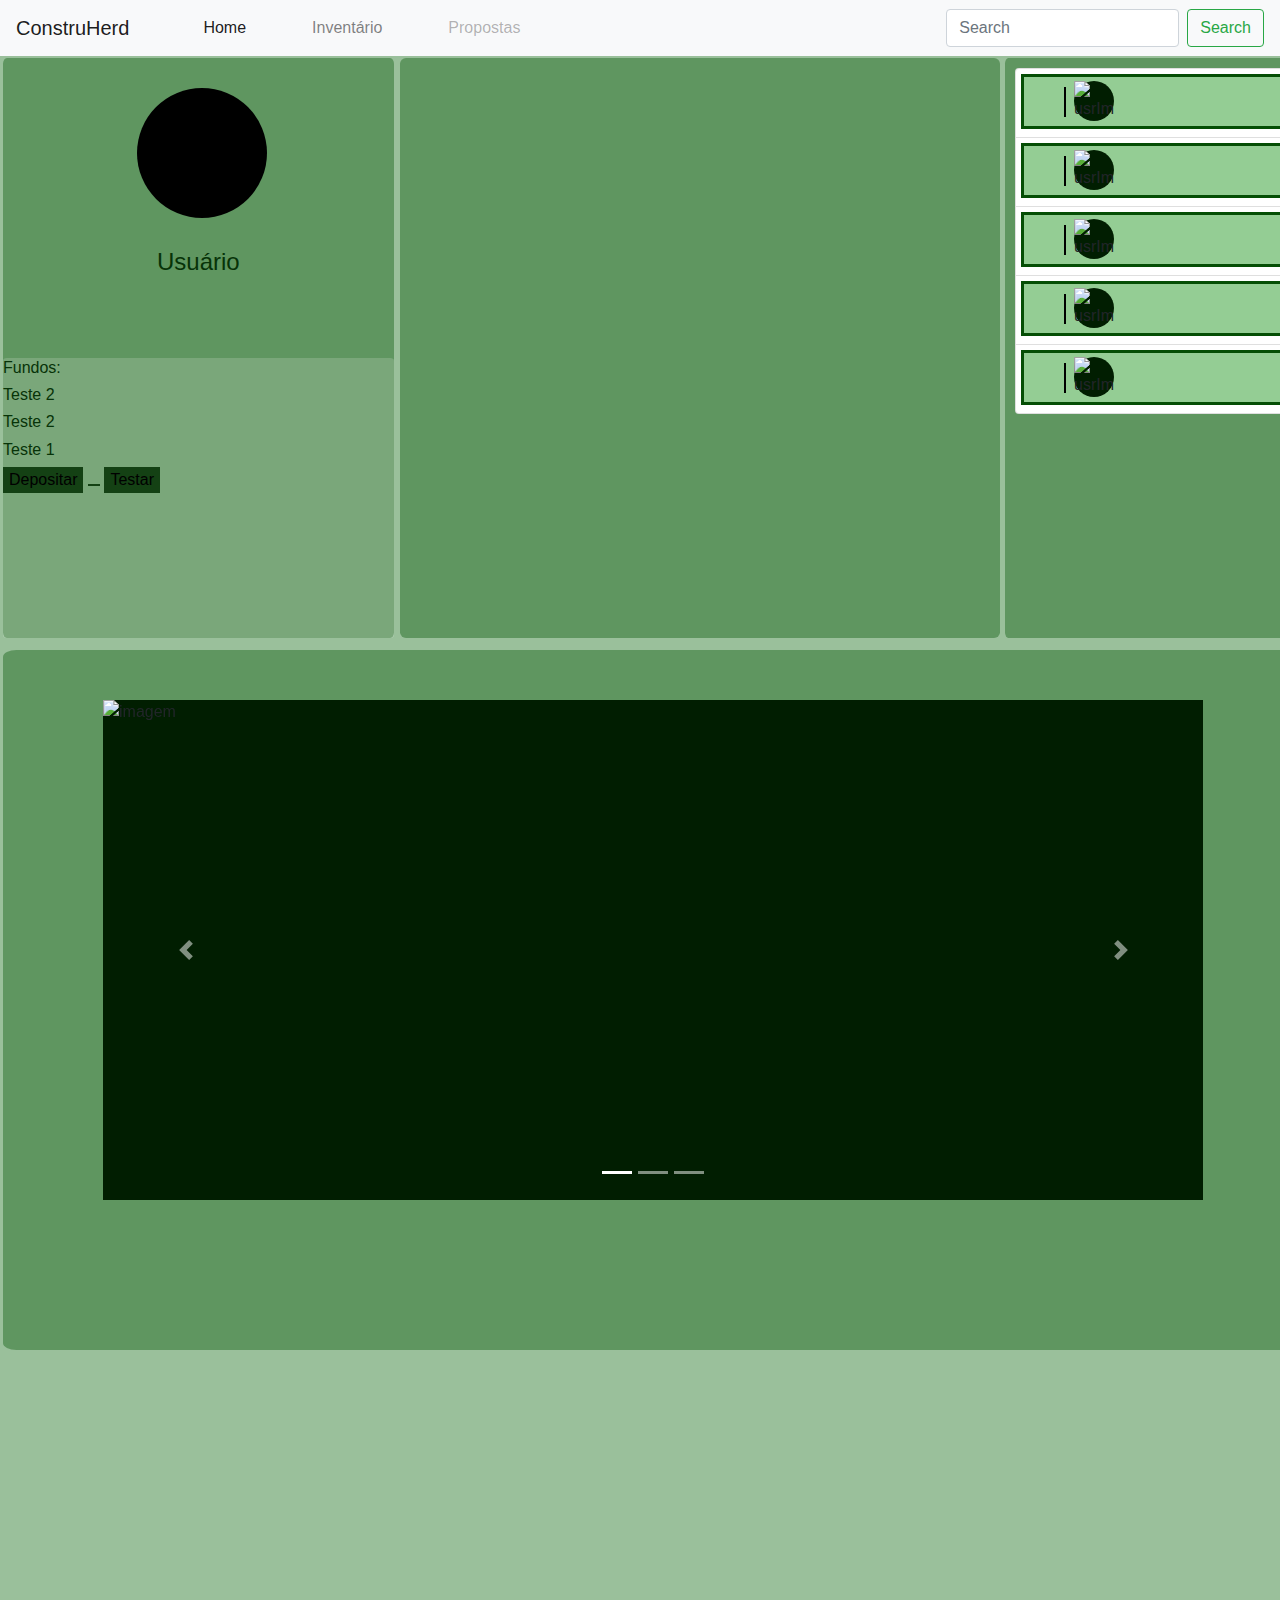
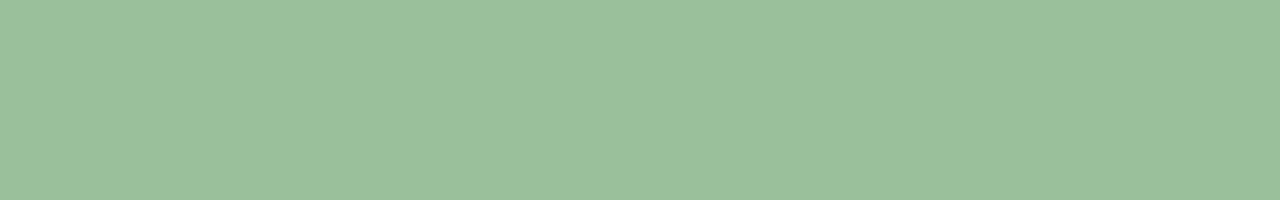
==== home.html @ 1875393d "Add files via upload" ====
<!DOCTYPE html>
<html lang="pt-BR">

<head>
  <meta charset="UTF-8">
  <meta name="viewport" content="width=device-width, initial-scale=1.0">
  <title>Home</title>
  <link rel="stylesheet" href="https://cdn.jsdelivr.net/npm/bootstrap@4.3.1/dist/css/bootstrap.min.css"
    integrity="sha384-ggOyR0iXCbMQv3Xipma34MD+dH/1fQ784/j6cY/iJTQUOhcWr7x9JvoRxT2MZw1T" crossorigin="anonymous">
</head>

<body style="z-index: 1; background-color: #9AC09B; width: 100%; height: 200vh; ">


  <!-- NavBar:  -->
  <nav class="navbar navbar-expand-lg navbar-light bg-light" style="position: fixed; width: 100%; z-index: 3;">
    <a class="navbar-brand" href="http://127.0.0.1:5500/index.html">ConstruHerd</a>
    <button class="navbar-toggler" type="button" data-toggle="collapse" data-target="#navbarSupportedContent"
      aria-controls="navbarSupportedContent" aria-expanded="false" aria-label="Toggle navigation">
      <span class="navbar-toggler-icon"></span>
    </button>

    <div class="collapse navbar-collapse" id="navbarSupportedContent">
      <ul class="navbar-nav mr-auto">

        <!-- Home -->
        <li class="nav-item active" style="position: relative; left: 50px;">
          <a class="nav-link" href="#">Home <span class="sr-only">(current)</span></a>
        </li>

        <!---->
        <li class="nav-item" style="position: relative; left: 100px;">
          <a class="nav-link" href="inventário.html">Inventário</a>
        </li>


        <li class="nav-item" style="position: relative; left: 150px;">
          <a class="nav-link disabled" href="#" tabindex="-1" aria-disabled="true">Propostas</a>
        </li>
      </ul>

      <form class="form-inline my-2 my-lg-0">
        <input class="form-control mr-sm-2" type="search" placeholder="Search" aria-label="Search">
        <button class="btn btn-outline-success my-2 my-sm-0" type="submit">Search</button>
      </form>
    </div>
  </nav>





  <!--DIV DO CENTRO-->

  <div class="divAnalytic" style=" z-index: 1; position: absolute; width: 600px; height: 580px; top: 58px; align-items: center; background-color: #5F9660;
  left: 400px; border-radius: 1%;"></div>





  <!--DIV DA ESQUERDA-->
  <div class="usrDiv" style="z-index: 2; position: relative; left: 3px; height: 580px; width: 391px;
  top: 58px; color: #073308; background-color: #5F9660; border-radius: 1%;">

    <div class="informações" style="  position: relative;  height: 280px;  width: 391px;  border-radius: 1%;
    background-color: rgba(255, 255, 255, 0.17); top: 300px;">
      <div>
        <h6>Fundos: </h6>
        <h6>Teste 2</h6>
        <h6>Teste 2</h6>
        <h6>Teste 1</h6>
        <button class="button1" style="background-color: #144114; border: #011e01;">Depositar</button>
        <button class="button1" style="background-color: #144114; border: #011e01;"></button>
        <button class="button1" style="background-color: #144114; border: #011e01;">Testar</button>
      </div>
    </div>
    <div class="usrImage" style="position: relative; height: 130px; width: 130px; background-color: black;
    border-radius: 50%; left: 134px; top: -250px;"></div>

    <h4 class="nomeDeUsr" style="position: relative; left: 154px; top: -220px;">Usuário</h4>
  </div>





  <!-- DIV DA DIREITA -->
  <div style="position: relative;  height: 580px;  width: 340px;  left: 1005px;  top: -522px;  border-radius: 1%;
    background-color: #5F9660;">

    <!-- Div de separação dos colocados-->
    <ul class="list-group" style="position: relative;  width: 320px;  left: 10px;top: 10px;">
      
      <!-- Linha da lista-->
      <li class="list-group-item" aria-disabled="true" style="height: 70px;">
        <!-- Div de informações -->
        <div style="position: absolute;width: 308px; height: 55px; left: 5px; top: 5px; border-style: solid; border-color:#054e05 ;
        background-color: #0a8d0a6f; align-items: center;">          
          <!--  Colocação-->
          <div style="position: relative;left: 40px; top: 10px; width: 2px; height: 30px; background-color: black; "></div>
          <!-- Foto so usuário-->
          <div
            style="position: absolute; width: 40px; height: 40px; background-color: #011e01;border-radius: 50%; left: 50px; bottom: 5px;">
            <img src="..." class="d-block w-100" alt="usrImage">
          </div>
        </div>

      </li>

      <li class="list-group-item" style="height: 70px;">
        <!-- Div de informações -->
        <div style="position: absolute;width: 308px; height: 55px; left: 5px; top: 5px; border-style: solid; border-color:#054e05 ;
        background-color: #0a8d0a6f; align-items: center;">          
          <!--  Colocação-->
          <div style="position: relative;left: 40px; top: 10px; width: 2px; height: 30px; background-color: black; "></div>
          <!-- Foto so usuário-->
          <div
            style="position: absolute; width: 40px; height: 40px; background-color: #011e01;border-radius: 50%; left: 50px; bottom: 5px;">
            <img src="..." class="d-block w-100" alt="usrImage">
          </div>
        </div>
      </li>

      <li class="list-group-item" style="height: 70px;">        
        <!-- Div de informações -->
        <div style="position: absolute;width: 308px; height: 55px; left: 5px; top: 5px; border-style: solid; border-color:#054e05 ;
        background-color: #0a8d0a6f; align-items: center;">          
          <!--  Colocação-->
          <div style="position: relative;left: 40px; top: 10px; width: 2px; height: 30px; background-color: black; "></div>
          <!-- Foto so usuário-->
          <div
            style="position: absolute; width: 40px; height: 40px; background-color: #011e01;border-radius: 50%; left: 50px; bottom: 5px;">
            <img src="..." class="d-block w-100" alt="usrImage">
          </div>
        </div>
      </li>

      <li class="list-group-item" style="height: 70px;">
        <!-- Div de informações -->
        <div style="position: absolute;width: 308px; height: 55px; left: 5px; top: 5px; border-style: solid; border-color:#054e05 ;
        background-color: #0a8d0a6f; align-items: center;">          
          <!--  Colocação-->
          <div style="position: relative;left: 40px; top: 10px; width: 2px; height: 30px; background-color: black; "></div>
          <!-- Foto so usuário-->
          <div
            style="position: absolute; width: 40px; height: 40px; background-color: #011e01;border-radius: 50%; left: 50px; bottom: 5px;">
            <img src="..." class="d-block w-100" alt="usrImage">
          </div>
        </div>
      </li>

      <li class="list-group-item" style="height: 70px;">
        <!-- Div de informações -->
        <div style="position: absolute;width: 308px; height: 55px; left: 5px; top: 5px; border-style: solid; border-color:#054e05 ;
        background-color: #0a8d0a6f; align-items: center;">          
          <!--  Colocação-->
          <div style="position: relative;left: 40px; top: 10px; width: 2px; height: 30px; background-color: black; "></div>
          <!-- Foto so usuário-->
          <div
            style="position: absolute; width: 40px; height: 40px; background-color: #011e01;border-radius: 50%; left: 50px; bottom: 5px;">
            <img src="..." class="d-block w-100" alt="usrImage">
          </div>
        </div>
      </li>

    </ul>

  </div>








  <!-- DIV INFERIOR -->
  <div
    style="position: relative; width: 1342px; height: 700px; background-color: #5F9660; top: -510px; left: 3px; border-radius: 1%; ">


    <!-- Slide -->
    <div id="carouselExampleIndicators" class="carousel slide" data-ride="carousel" style="position: relative; top: 50px; width: 1100px;height: 500px;
  left: 100px; background-color: #011e01;">
      <ol class="carousel-indicators">
        <li data-target="#carouselExampleIndicators" data-slide-to="0" class="active"></li>
        <li data-target="#carouselExampleIndicators" data-slide-to="1"></li>
        <li data-target="#carouselExampleIndicators" data-slide-to="2"></li>
      </ol>
      <div class="carousel-inner">
        <div class="carousel-item active">
          <img src="..." class="d-block w-100" alt="imagem" style="width: 200px;">
        </div>
        <div class="carousel-item">
          <img src="..." class="d-block w-100" alt="...">
        </div>
        <div class="carousel-item">
          <img src="..." class="d-block w-100" alt="...">
        </div>
      </div>
      <a class="carousel-control-prev" href="#carouselExampleIndicators" role="button" data-slide="prev">
        <span class="carousel-control-prev-icon" aria-hidden="true"></span>
        <span class="sr-only">Previous</span>
      </a>
      <a class="carousel-control-next" href="#carouselExampleIndicators" role="button" data-slide="next">
        <span class="carousel-control-next-icon" aria-hidden="true"></span>
        <span class="sr-only">Next</span>
      </a>
    </div>
  </div>





</body>

</html>
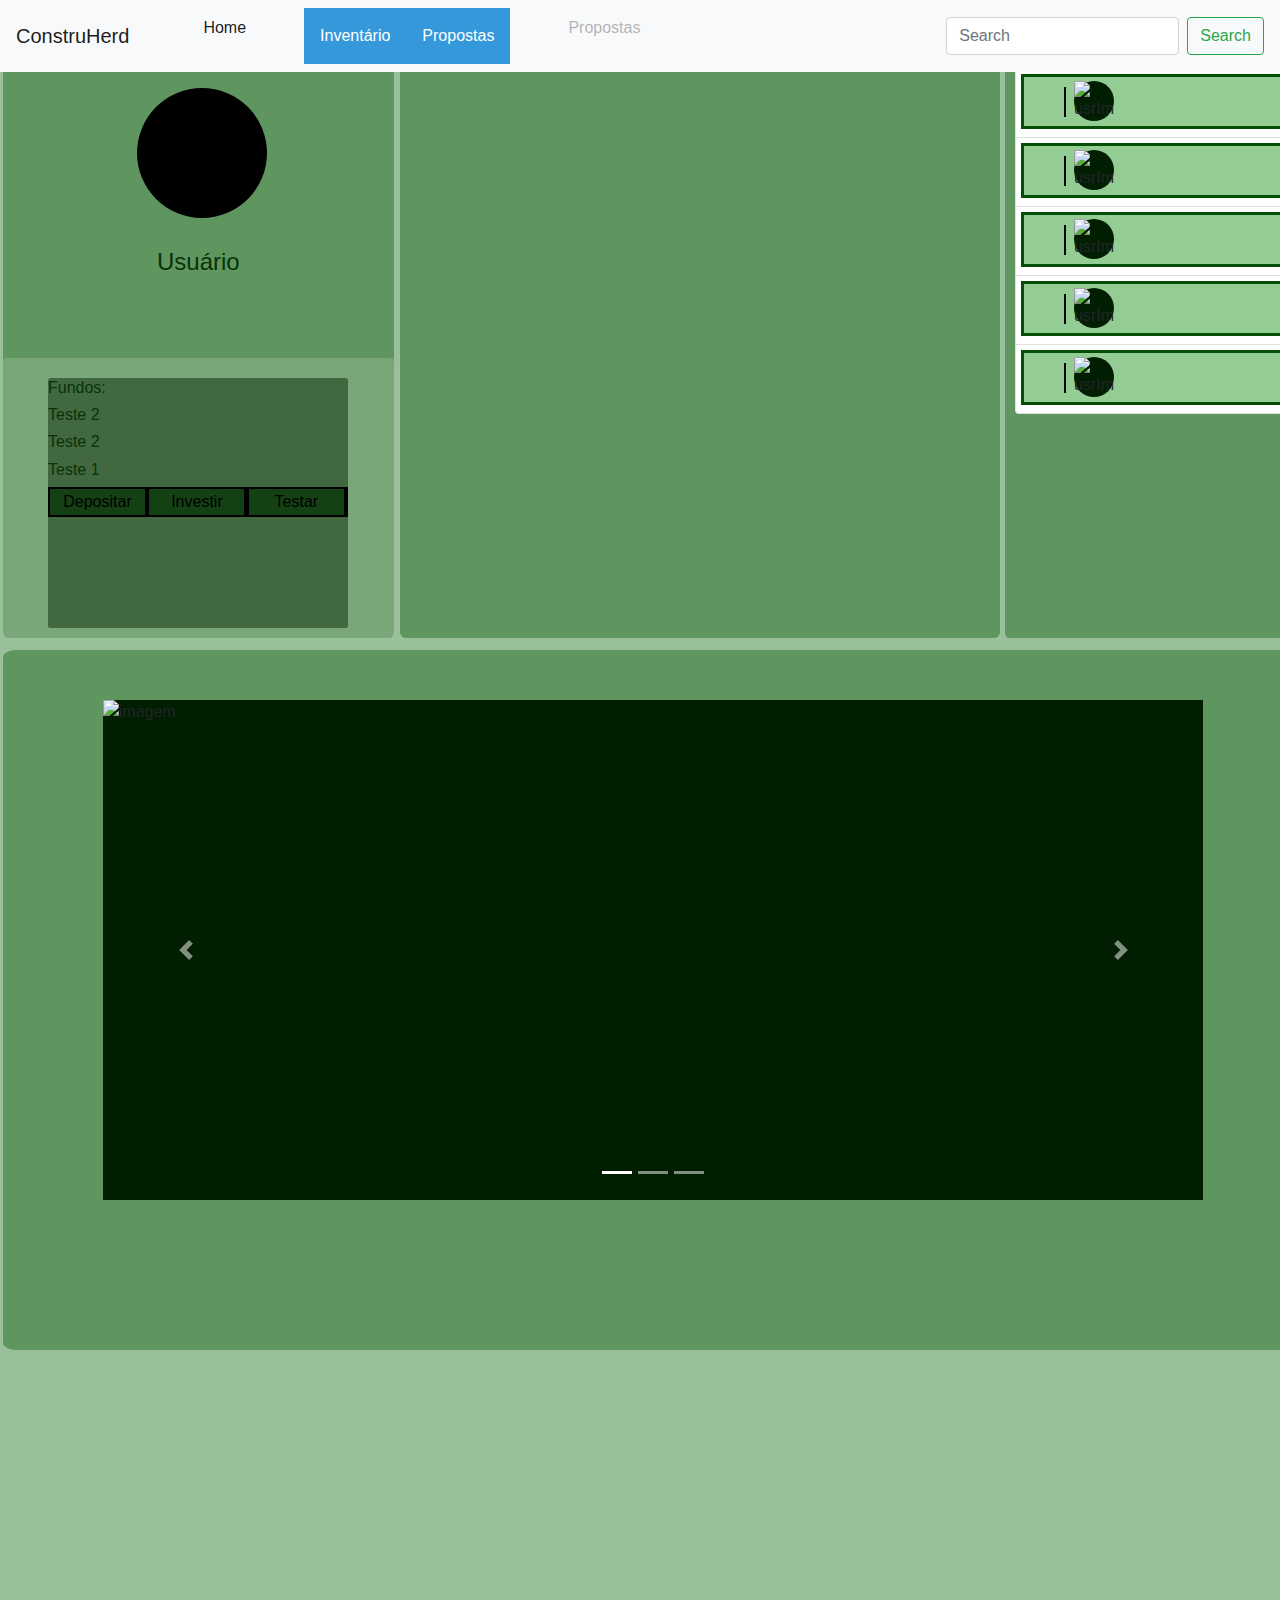
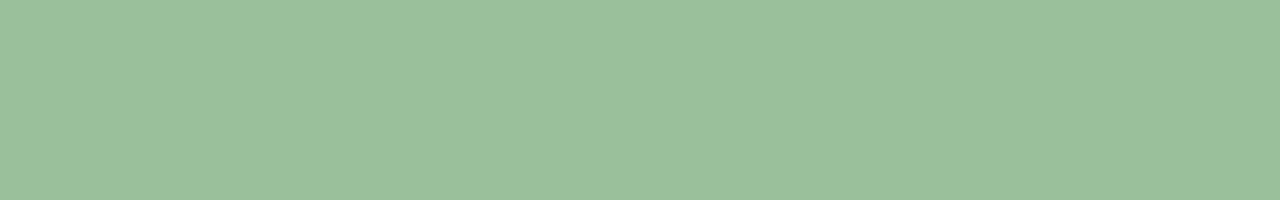
==== commit 01410200: "Menus da barra" ====
--- a/home.html
+++ b/home.html
@@ -5,6 +5,7 @@
   <meta charset="UTF-8">
   <meta name="viewport" content="width=device-width, initial-scale=1.0">
   <title>Home</title>
+  <link rel="stylesheet" href="style.css">
   <link rel="stylesheet" href="https://cdn.jsdelivr.net/npm/bootstrap@4.3.1/dist/css/bootstrap.min.css"
     integrity="sha384-ggOyR0iXCbMQv3Xipma34MD+dH/1fQ784/j6cY/iJTQUOhcWr7x9JvoRxT2MZw1T" crossorigin="anonymous">
 </head>
@@ -28,9 +29,27 @@
           <a class="nav-link" href="#">Home <span class="sr-only">(current)</span></a>
         </li>
 
-        <!---->
-        <li class="nav-item" style="position: relative; left: 100px;">
-          <a class="nav-link" href="inventário.html">Inventário</a>
+        <!--Menu DropDown-->
+        <li class="nav-item">
+          <div class="dropdown">
+            <button onclick="myFunction()" class="dropbtn">Inventário</button>
+            <div id="myDropdown" class="dropdown-content">
+              <a href="#">Link 1</a>
+              <a href="#">Link 2</a>
+              <a href="#">Link 3</a>
+            </div>
+          </div>
+        </li>
+
+        <li class="nav-item">
+          <div class="dropdown">
+            <button onclick="myFunction()" class="dropbtn">Propostas</button>
+            <div id="myDropdown" class="dropdown-content">
+              <a href="#">Link 1</a>
+              <a href="#">Link 2</a>
+              <a href="#">Link 3</a>
+            </div>
+          </div>
         </li>
 
 
@@ -63,16 +82,28 @@
   <div class="usrDiv" style="z-index: 2; position: relative; left: 3px; height: 580px; width: 391px;
   top: 58px; color: #073308; background-color: #5F9660; border-radius: 1%;">
 
+
     <div class="informações" style="  position: relative;  height: 280px;  width: 391px;  border-radius: 1%;
     background-color: rgba(255, 255, 255, 0.17); top: 300px;">
-      <div>
-        <h6>Fundos: </h6>
-        <h6>Teste 2</h6>
-        <h6>Teste 2</h6>
-        <h6>Teste 1</h6>
-        <button class="button1" style="background-color: #144114; border: #011e01;">Depositar</button>
-        <button class="button1" style="background-color: #144114; border: #011e01;"></button>
-        <button class="button1" style="background-color: #144114; border: #011e01;">Testar</button>
+      <div style="position: absolute; height: 250px; width: 300px; border-radius: 1%; left: 45px; top: 20px;
+      background-color: #011e0175;">
+        <div>
+          <h6>Fundos: </h6>
+          <h6>Teste 2</h6>
+          <h6>Teste 2</h6>
+          <h6>Teste 1</h6>
+        </div>
+      
+        <div style="width: 300px; height: 30px; background-color: black;">
+          <button class="button1" style="position: relative;top: 2px; width: 95px; background-color: #144114; border: #011e01;
+          left: 2px;">Depositar</button>
+          <button class="button1" style="position: relative; top: 2px; width: 95px; background-color: #144114; border: #011e01;
+          left: 2px;">Investir</button>
+          <button class="button1" style="position: relative;top: 2px;width: 95px;background-color: #144114; border: #011e01;
+          left: 2px;
+          ">Testar</button>
+        </div>
+        
       </div>
     </div>
     <div class="usrImage" style="position: relative; height: 130px; width: 130px; background-color: black;
@@ -213,6 +244,7 @@
 
 
 
+  <script src="script.js"></script>
 
 </body>
 
--- a/style.css
+++ b/style.css
@@ -0,0 +1,49 @@
+.nav-item{
+    position: relative; 
+    left: 100px;
+  }
+
+  /* Dropdown Button */
+.dropbtn {
+    background-color: #3498DB;
+    color: white;
+    padding: 16px;
+    font-size: 16px;
+    border: none;
+    cursor: pointer;
+  }
+  
+  /* Dropdown button on hover & focus */
+  .dropbtn:hover, .dropbtn:focus {
+    background-color: #2980B9;
+  }
+  
+  /* The container <div> - needed to position the dropdown content */
+  .dropdown {
+    position: relative;
+    display: inline-block;
+  }
+  
+  /* Dropdown Content (Hidden by Default) */
+  .dropdown-content {
+    display: none;
+    position: absolute;
+    background-color: #f1f1f1;
+    min-width: 160px;
+    box-shadow: 0px 8px 16px 0px rgba(0,0,0,0.2);
+    z-index: 1;
+  }
+  
+  /* Links inside the dropdown */
+  .dropdown-content a {
+    color: black;
+    padding: 12px 16px;
+    text-decoration: none;
+    display: block;
+  }
+  
+  /* Change color of dropdown links on hover */
+  .dropdown-content a:hover {background-color: #ddd;}
+  
+  /* Show the dropdown menu (use JS to add this class to the .dropdown-content container when the user clicks on the dropdown button) */
+  .show {display:block;}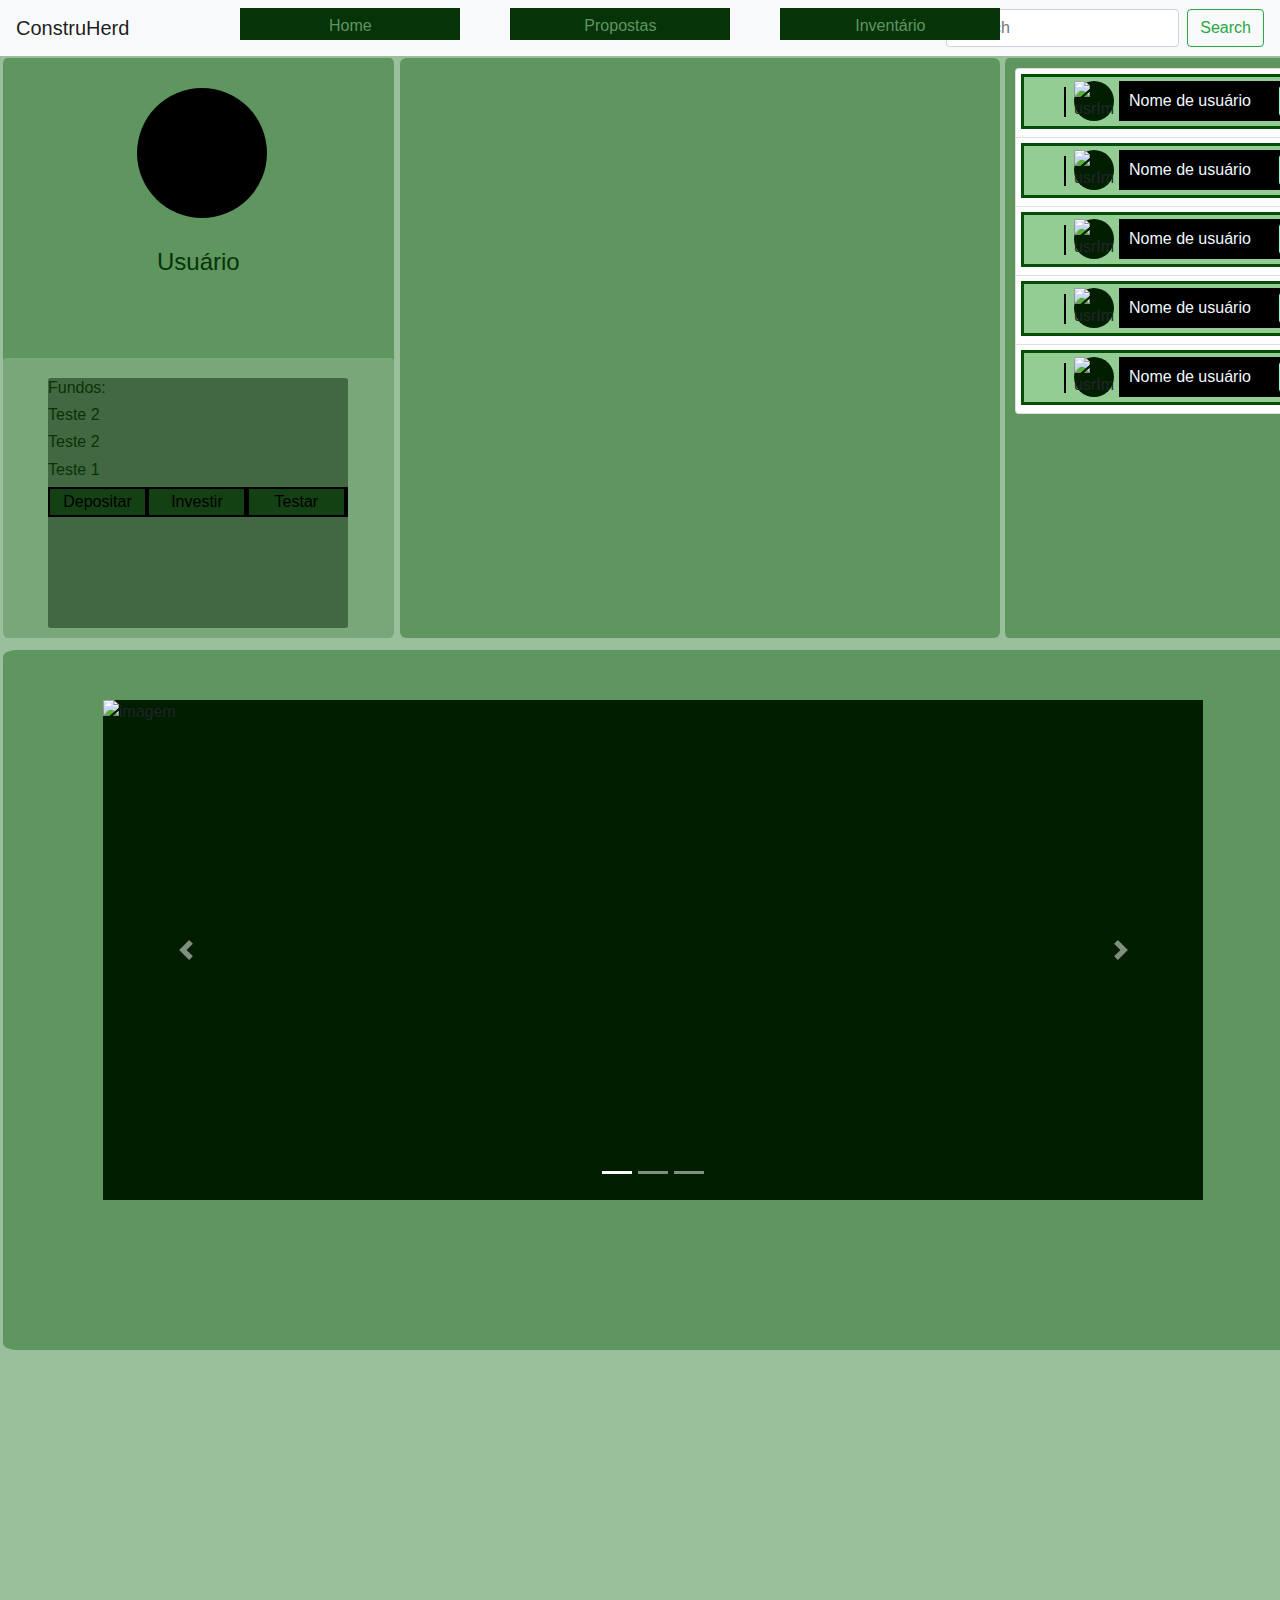
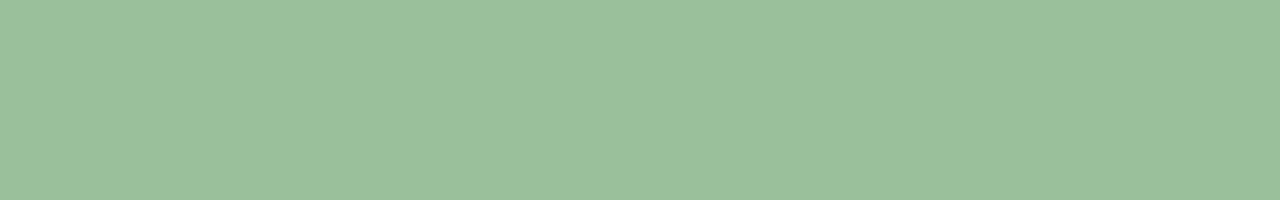
==== commit 47495cd1: "Ok" ====
--- a/home.html
+++ b/home.html
@@ -15,7 +15,7 @@
 
   <!-- NavBar:  -->
   <nav class="navbar navbar-expand-lg navbar-light bg-light" style="position: fixed; width: 100%; z-index: 3;">
-    <a class="navbar-brand" href="http://127.0.0.1:5500/index.html">ConstruHerd</a>
+    <a class="navbar-brand" href="index.html">ConstruHerd</a>
     <button class="navbar-toggler" type="button" data-toggle="collapse" data-target="#navbarSupportedContent"
       aria-controls="navbarSupportedContent" aria-expanded="false" aria-label="Toggle navigation">
       <span class="navbar-toggler-icon"></span>
@@ -24,16 +24,13 @@
     <div class="collapse navbar-collapse" id="navbarSupportedContent">
       <ul class="navbar-nav mr-auto">
 
-        <!-- Home -->
-        <li class="nav-item active" style="position: relative; left: 50px;">
-          <a class="nav-link" href="#">Home <span class="sr-only">(current)</span></a>
-        </li>
-
         <!--Menu DropDown-->
-        <li class="nav-item">
+        <li class="barraNavItem1">
           <div class="dropdown">
-            <button onclick="myFunction()" class="dropbtn">Inventário</button>
-            <div id="myDropdown" class="dropdown-content">
+            <button onclick="myFunction('homeDropdown')" class="dropbtn">
+              <p>Home</p>
+            </button>
+            <div id="homeDropdown" class="dropdown-content">
               <a href="#">Link 1</a>
               <a href="#">Link 2</a>
               <a href="#">Link 3</a>
@@ -41,20 +38,28 @@
           </div>
         </li>
 
-        <li class="nav-item">
+        <li class="barraNavItem2">
           <div class="dropdown">
-            <button onclick="myFunction()" class="dropbtn">Propostas</button>
-            <div id="myDropdown" class="dropdown-content">
-              <a href="#">Link 1</a>
-              <a href="#">Link 2</a>
-              <a href="#">Link 3</a>
+            <button onclick="myFunction('propostaDropdown')" class="dropbtn">
+              <p>Propostas</p>
+            </button>
+            <div id="propostaDropdown" class="dropdown-content">
+              <a href="#">Link 7</a>
+              <a href="#">Link 8</a>
+              <a href="#">Link 9</a>
             </div>
           </div>
         </li>
 
-
-        <li class="nav-item" style="position: relative; left: 150px;">
-          <a class="nav-link disabled" href="#" tabindex="-1" aria-disabled="true">Propostas</a>
+        <li class="barraNavItem3">
+          <div class="dropdown">
+            <button onclick="myFunction('inventarioDropdown')" class="dropbtn">
+              <p>Inventário</p>
+            </button>
+            <div id="inventarioDropdown" class="dropdown-content">
+              <a href="#">Link 4</a>
+            </div>
+          </div>
         </li>
       </ul>
 
@@ -69,9 +74,10 @@
 
 
 
+
   <!--DIV DO CENTRO-->
 
-  <div class="divAnalytic" style=" z-index: 1; position: absolute; width: 600px; height: 580px; top: 58px; align-items: center; background-color: #5F9660;
+  <div class="divDoCentroMain" style=" z-index: 1; position: absolute; width: 600px; height: 580px; top: 58px; align-items: center; background-color: #5F9660;
   left: 400px; border-radius: 1%;"></div>
 
 
@@ -79,7 +85,7 @@
 
 
   <!--DIV DA ESQUERDA-->
-  <div class="usrDiv" style="z-index: 2; position: relative; left: 3px; height: 580px; width: 391px;
+  <div class="divDaEsquerdaMain" style="z-index: 2; position: relative; left: 3px; height: 580px; width: 391px;
   top: 58px; color: #073308; background-color: #5F9660; border-radius: 1%;">
 
 
@@ -93,7 +99,7 @@
           <h6>Teste 2</h6>
           <h6>Teste 1</h6>
         </div>
-      
+
         <div style="width: 300px; height: 30px; background-color: black;">
           <button class="button1" style="position: relative;top: 2px; width: 95px; background-color: #144114; border: #011e01;
           left: 2px;">Depositar</button>
@@ -103,7 +109,7 @@
           left: 2px;
           ">Testar</button>
         </div>
-        
+
       </div>
     </div>
     <div class="usrImage" style="position: relative; height: 130px; width: 130px; background-color: black;
@@ -122,47 +128,108 @@
 
     <!-- Div de separação dos colocados-->
     <ul class="list-group" style="position: relative;  width: 320px;  left: 10px;top: 10px;">
-      
+
       <!-- Linha da lista-->
       <li class="list-group-item" aria-disabled="true" style="height: 70px;">
         <!-- Div de informações -->
+        <div style=" position: absolute;width: 308px; height: 55px; left: 5px; top: 5px; border-style: solid; border-color:#054e05 ;
+        background-color: #0a8d0a6f; align-items: center;">
+          <!--  Colocação-->
+          <div style="position: relative;left: 40px; top: 10px; width: 2px; height: 30px; background-color: black; ">
+          </div>
+          <!-- Foto so usuário-->
+          <div
+            style="position: absolute; width: 40px; height: 40px; background-color: #011e01;border-radius: 50%; left: 50px; bottom: 5px;">
+            <img src="..." class="d-block w-100" alt="usrImage">
+          </div>
+          <!-- Nome do usuário e Pts-->
+          <div style="position: absolute; left: 100px; width: 200px;height: 40px; background-color: black;
+          bottom: 5px; left: 95px;">
+            <p style="position: absolute; top: 8px;left: 10px; color: aliceblue;">Nome de usuário</p>
+            <div style="position: absolute; width: 30px; height: 30px;top: 5px; left: 160px;
+            background-color:aquamarine; border-radius: 10%;">
+              <p style="position: absolute; left: 5px;top: 2px;">10</p>
+            </div>
+
+          </div>
+
+
+
+        </div>
+
+      </li>
+
+      <li class="list-group-item" style="height: 70px;">
+        <!-- Div de informações -->
         <div style="position: absolute;width: 308px; height: 55px; left: 5px; top: 5px; border-style: solid; border-color:#054e05 ;
-        background-color: #0a8d0a6f; align-items: center;">          
-          <!--  Colocação-->
-          <div style="position: relative;left: 40px; top: 10px; width: 2px; height: 30px; background-color: black; "></div>
-          <!-- Foto so usuário-->
-          <div
-            style="position: absolute; width: 40px; height: 40px; background-color: #011e01;border-radius: 50%; left: 50px; bottom: 5px;">
-            <img src="..." class="d-block w-100" alt="usrImage">
-          </div>
-        </div>
-
+        background-color: #0a8d0a6f; align-items: center;">
+          <!--  Colocação-->
+          <div style="position: relative;left: 40px; top: 10px; width: 2px; height: 30px; background-color: black; ">
+          </div>
+          <!-- Foto so usuário-->
+          <div
+            style="position: absolute; width: 40px; height: 40px; background-color: #011e01;border-radius: 50%; left: 50px; bottom: 5px;">
+            <img src="..." class="d-block w-100" alt="usrImage">
+          </div>
+          <!-- Nome do usuário e Pts-->
+          <div style="position: absolute; left: 100px; width: 200px;height: 40px; background-color: black;
+          bottom: 5px; left: 95px;">
+            <p style="position: absolute; top: 8px;left: 10px; color: aliceblue;">Nome de usuário</p>
+            <div style="position: absolute; width: 30px; height: 30px;top: 5px; left: 160px;
+            background-color:aquamarine; border-radius: 10%;">
+              <p style="position: absolute; left: 5px;top: 2px;">10</p>
+            </div>
+
+          </div>          
+        </div>
       </li>
 
       <li class="list-group-item" style="height: 70px;">
         <!-- Div de informações -->
         <div style="position: absolute;width: 308px; height: 55px; left: 5px; top: 5px; border-style: solid; border-color:#054e05 ;
-        background-color: #0a8d0a6f; align-items: center;">          
-          <!--  Colocação-->
-          <div style="position: relative;left: 40px; top: 10px; width: 2px; height: 30px; background-color: black; "></div>
-          <!-- Foto so usuário-->
-          <div
-            style="position: absolute; width: 40px; height: 40px; background-color: #011e01;border-radius: 50%; left: 50px; bottom: 5px;">
-            <img src="..." class="d-block w-100" alt="usrImage">
-          </div>
-        </div>
-      </li>
-
-      <li class="list-group-item" style="height: 70px;">        
+        background-color: #0a8d0a6f; align-items: center;">
+          <!--  Colocação-->
+          <div style="position: relative;left: 40px; top: 10px; width: 2px; height: 30px; background-color: black; ">
+          </div>
+          <!-- Foto so usuário-->
+          <div
+            style="position: absolute; width: 40px; height: 40px; background-color: #011e01;border-radius: 50%; left: 50px; bottom: 5px;">
+            <img src="..." class="d-block w-100" alt="usrImage">
+          </div>
+          <!-- Nome do usuário e Pts-->
+          <div style="position: absolute; left: 100px; width: 200px;height: 40px; background-color: black;
+          bottom: 5px; left: 95px;">
+            <p style="position: absolute; top: 8px;left: 10px; color: aliceblue;">Nome de usuário</p>
+            <div style="position: absolute; width: 30px; height: 30px;top: 5px; left: 160px;
+            background-color:aquamarine; border-radius: 10%;">
+              <p style="position: absolute; left: 5px;top: 2px;">10</p>
+            </div>
+
+          </div>          
+        </div>
+      </li>
+
+      <li class="list-group-item" style="height: 70px;">
         <!-- Div de informações -->
         <div style="position: absolute;width: 308px; height: 55px; left: 5px; top: 5px; border-style: solid; border-color:#054e05 ;
-        background-color: #0a8d0a6f; align-items: center;">          
-          <!--  Colocação-->
-          <div style="position: relative;left: 40px; top: 10px; width: 2px; height: 30px; background-color: black; "></div>
-          <!-- Foto so usuário-->
-          <div
-            style="position: absolute; width: 40px; height: 40px; background-color: #011e01;border-radius: 50%; left: 50px; bottom: 5px;">
-            <img src="..." class="d-block w-100" alt="usrImage">
+        background-color: #0a8d0a6f; align-items: center;">
+          <!--  Colocação-->
+          <div style="position: relative;left: 40px; top: 10px; width: 2px; height: 30px; background-color: black; ">
+          </div>
+          <!-- Foto so usuário-->
+          <div
+            style="position: absolute; width: 40px; height: 40px; background-color: #011e01;border-radius: 50%; left: 50px; bottom: 5px;">
+            <img src="..." class="d-block w-100" alt="usrImage">
+          </div>
+          <!-- Nome do usuário e Pts-->
+          <div style="position: absolute; left: 100px; width: 200px;height: 40px; background-color: black;
+          bottom: 5px; left: 95px;">
+            <p style="position: absolute; top: 8px;left: 10px; color: aliceblue;">Nome de usuário</p>
+            <div style="position: absolute; width: 30px; height: 30px;top: 5px; left: 160px;
+            background-color:aquamarine; border-radius: 10%;">
+              <p style="position: absolute; left: 5px;top: 2px;">10</p>
+            </div>
+
           </div>
         </div>
       </li>
@@ -170,27 +237,24 @@
       <li class="list-group-item" style="height: 70px;">
         <!-- Div de informações -->
         <div style="position: absolute;width: 308px; height: 55px; left: 5px; top: 5px; border-style: solid; border-color:#054e05 ;
-        background-color: #0a8d0a6f; align-items: center;">          
-          <!--  Colocação-->
-          <div style="position: relative;left: 40px; top: 10px; width: 2px; height: 30px; background-color: black; "></div>
-          <!-- Foto so usuário-->
-          <div
-            style="position: absolute; width: 40px; height: 40px; background-color: #011e01;border-radius: 50%; left: 50px; bottom: 5px;">
-            <img src="..." class="d-block w-100" alt="usrImage">
-          </div>
-        </div>
-      </li>
-
-      <li class="list-group-item" style="height: 70px;">
-        <!-- Div de informações -->
-        <div style="position: absolute;width: 308px; height: 55px; left: 5px; top: 5px; border-style: solid; border-color:#054e05 ;
-        background-color: #0a8d0a6f; align-items: center;">          
-          <!--  Colocação-->
-          <div style="position: relative;left: 40px; top: 10px; width: 2px; height: 30px; background-color: black; "></div>
-          <!-- Foto so usuário-->
-          <div
-            style="position: absolute; width: 40px; height: 40px; background-color: #011e01;border-radius: 50%; left: 50px; bottom: 5px;">
-            <img src="..." class="d-block w-100" alt="usrImage">
+        background-color: #0a8d0a6f; align-items: center;">
+          <!--  Colocação-->
+          <div style="position: relative;left: 40px; top: 10px; width: 2px; height: 30px; background-color: black; ">
+          </div>
+          <!-- Foto so usuário-->
+          <div
+            style="position: absolute; width: 40px; height: 40px; background-color: #011e01;border-radius: 50%; left: 50px; bottom: 5px;">
+            <img src="..." class="d-block w-100" alt="usrImage">
+          </div>
+          <!-- Nome do usuário e Pts-->
+          <div style="position: absolute; left: 100px; width: 200px;height: 40px; background-color: black;
+          bottom: 5px; left: 95px;">
+            <p style="position: absolute; top: 8px;left: 10px; color: aliceblue;">Nome de usuário</p>
+            <div style="position: absolute; width: 30px; height: 30px;top: 5px; left: 160px;
+            background-color:aquamarine; border-radius: 10%;">
+              <p style="position: absolute; left: 5px;top: 2px;">10</p>
+            </div>
+
           </div>
         </div>
       </li>
--- a/style.css
+++ b/style.css
@@ -1,49 +1,78 @@
-.nav-item{
-    position: relative; 
-    left: 100px;
-  }
+/* Barra de navegação 1# */
+.barraNavItem1 {
+  position: relative;
+  left: 95px;
 
-  /* Dropdown Button */
+}
+
+.barraNavItem2 {
+  position: relative;
+  left: 145px;
+}
+
+.barraNavItem3 {
+  position: relative;
+  left: 195px;
+}
+
+/* Botão da barra 2# */
 .dropbtn {
-    background-color: #3498DB;
-    color: white;
-    padding: 16px;
-    font-size: 16px;
-    border: none;
-    cursor: pointer;
-  }
-  
-  /* Dropdown button on hover & focus */
-  .dropbtn:hover, .dropbtn:focus {
-    background-color: #2980B9;
-  }
-  
-  /* The container <div> - needed to position the dropdown content */
-  .dropdown {
-    position: relative;
-    display: inline-block;
-  }
-  
-  /* Dropdown Content (Hidden by Default) */
-  .dropdown-content {
-    display: none;
-    position: absolute;
-    background-color: #f1f1f1;
-    min-width: 160px;
-    box-shadow: 0px 8px 16px 0px rgba(0,0,0,0.2);
-    z-index: 1;
-  }
-  
-  /* Links inside the dropdown */
-  .dropdown-content a {
-    color: black;
-    padding: 12px 16px;
-    text-decoration: none;
-    display: block;
-  }
-  
-  /* Change color of dropdown links on hover */
-  .dropdown-content a:hover {background-color: #ddd;}
-  
-  /* Show the dropdown menu (use JS to add this class to the .dropdown-content container when the user clicks on the dropdown button) */
-  .show {display:block;}+  background-color: #073308;
+  color: white;
+  height: 30px;
+  padding: 16px;
+  font-size: 16px;
+  width: 220px;
+  border: none;
+  cursor: pointer;
+
+}
+
+.dropbtn p {
+  /* 3# */
+  position: relative;
+  bottom: 10px;
+  color: #5F9660;
+}
+
+.dropbtn:hover,
+.dropbtn:focus {
+  background-color: #005501;
+}
+
+.dropdown {
+  position: relative;
+  display: inline-block;
+}
+
+.dropdown-content {
+  display: none;
+  position: absolute;
+  background-color: #f1f1f1;
+  min-width: 160px;
+  box-shadow: 0px 8px 16px 0px rgba(0, 0, 0, 0.2);
+  z-index: 1;
+}
+
+.dropdown-content a {
+  color: black;
+  padding: 12px 16px;
+  text-decoration: none;
+  display: block;
+}
+
+.dropdown-content a:hover {
+  background-color: #ddd;
+}
+
+.show {
+  display: block;
+}
+
+
+
+#inventarioDropdown{
+  position: relative;
+  left: 200px;
+  background-color: aqua;
+}